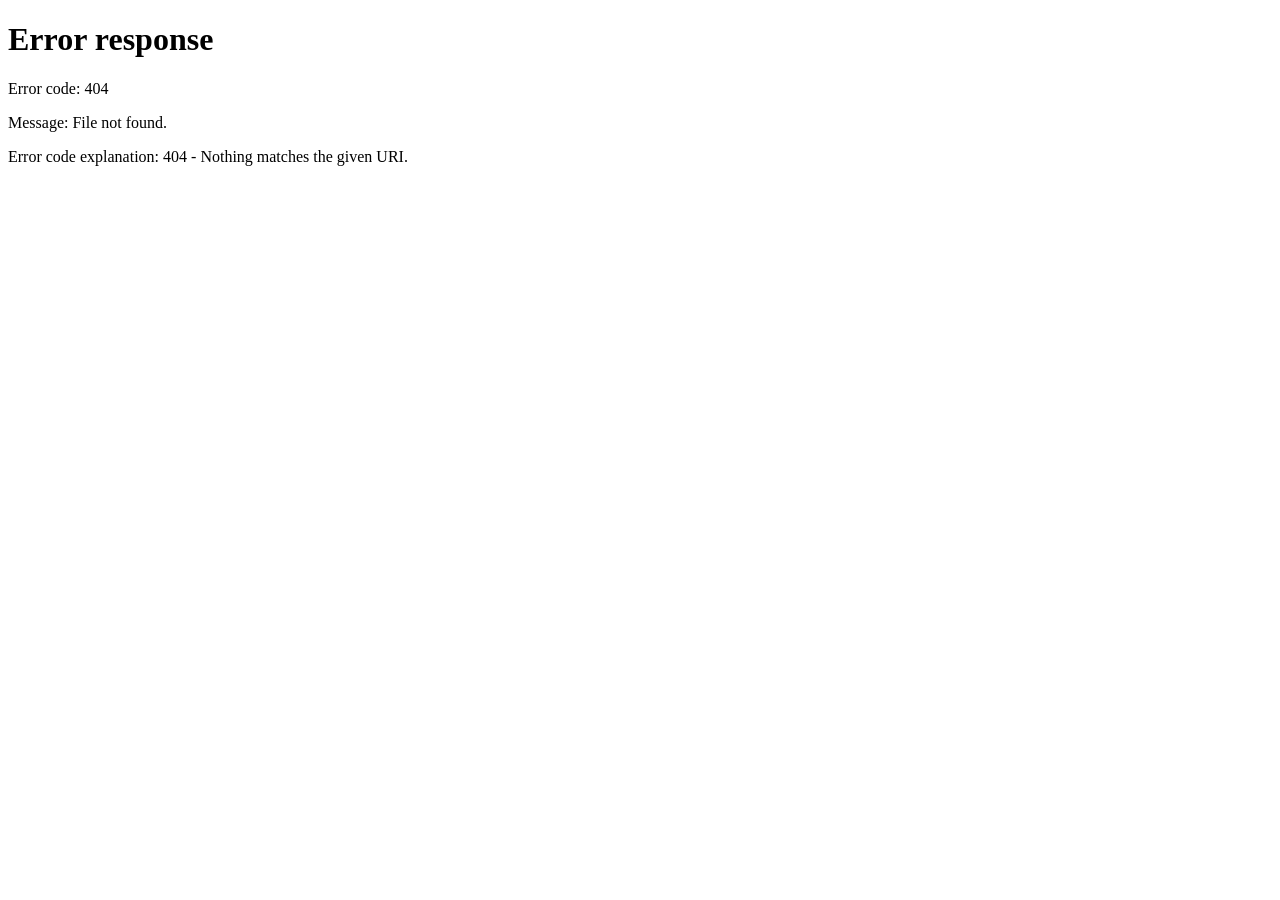
==== erp.html @ e9f8db59 "auto: sync tunnel" ====
<!DOCTYPE html>
<html lang="zh-CN">
<head>
  <meta charset="UTF-8">
  <meta name="viewport" content="width=device-width, initial-scale=1.0">
  <title>孙氏集团 ERP 管理系统</title>
  <meta http-equiv="refresh" content="0;url=,=/SunGroupERP/">
  <style>
    body { background:#0A0E17; color:#fff; font-family:"Microsoft YaHei",sans-serif; display:flex; align-items:center; justify-content:center; height:100vh; margin:0; }
    .box { text-align:center; }
    .brand { font-family:Roboto; font-size:1.5rem; font-weight:700; letter-spacing:3px; background:linear-gradient(90deg,#FF6B35,#FFD700,#00D2A0,#4A90D9,#7B4FBF,#E91E7B); -webkit-background-clip:text; -webkit-text-fill-color:transparent; margin-bottom:12px; }
    p { color:#B0B8C8; margin:8px 0; }
    a { color:#FF6B35; font-size:0.9rem; }
    .loading { margin-top:24px; width:40px; height:40px; border:3px solid rgba(255,255,255,0.1); border-top-color:#FF6B35; border-radius:50%; animation:spin .8s linear infinite; margin-left:auto; margin-right:auto; }
    @keyframes spin { to { transform:rotate(360deg); } }
  </style>
</head>
<body>
  <div class="box">
    <div class="brand">SUN GROUP</div>
    <p>孙氏集团 · 企业管理系统</p>
    <div class="loading"></div>
    <p style="font-size:0.8rem;margin-top:16px;">正在跳转...</p>
    <a href=",=/SunGroupERP/">如果没有自动跳转，点这里</a>
  </div>
</body>
</html>
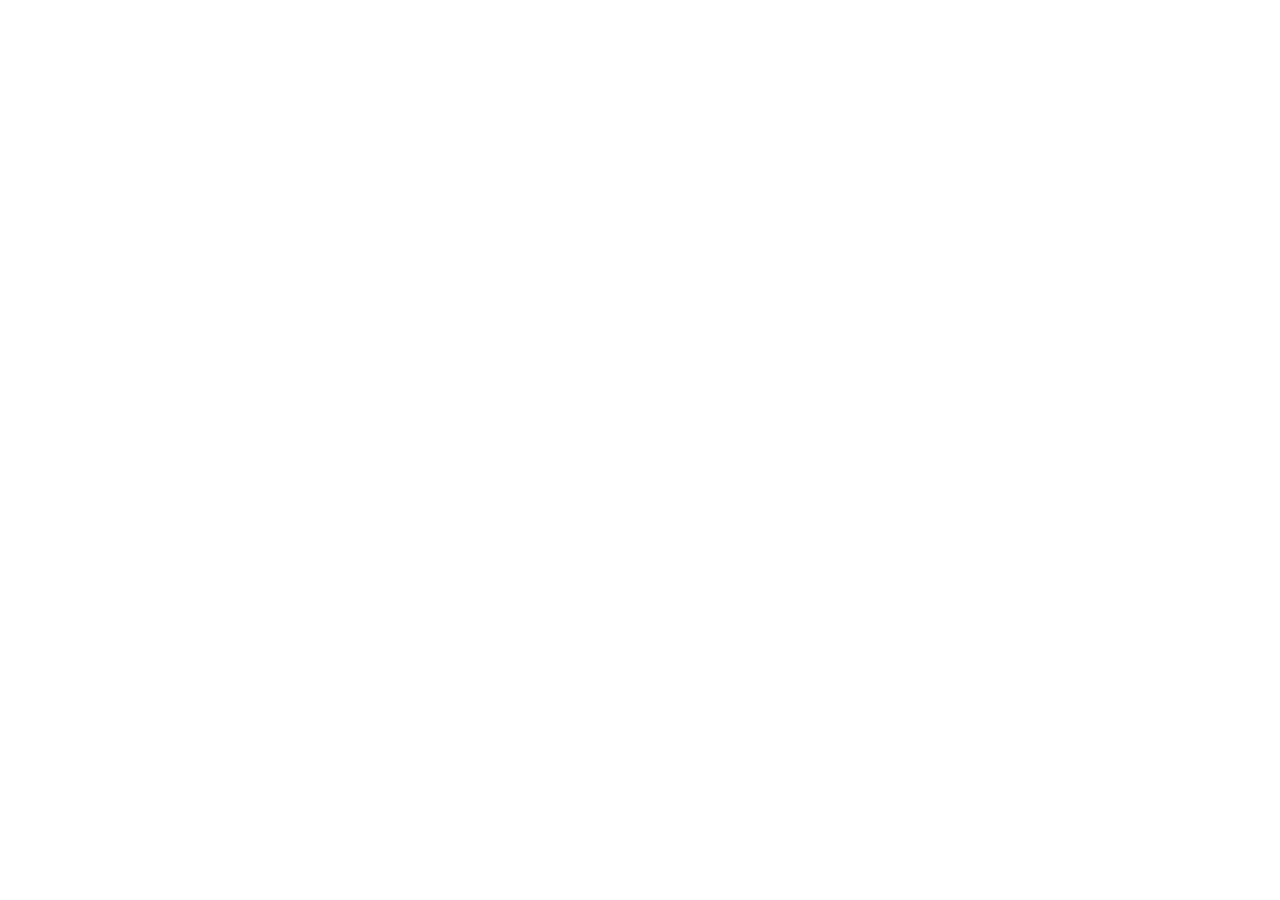
==== commit 5fe2e5ab: "fix: correct tunnel URL" ====
--- a/erp.html
+++ b/erp.html
@@ -4,7 +4,7 @@
   <meta charset="UTF-8">
   <meta name="viewport" content="width=device-width, initial-scale=1.0">
   <title>孙氏集团 ERP 管理系统</title>
-  <meta http-equiv="refresh" content="0;url=,=/SunGroupERP/">
+  <meta http-equiv="refresh" content="0;url=https://ac52b942418382.lhr.life/SunGroupERP/">
   <style>
     body { background:#0A0E17; color:#fff; font-family:"Microsoft YaHei",sans-serif; display:flex; align-items:center; justify-content:center; height:100vh; margin:0; }
     .box { text-align:center; }
@@ -21,7 +21,7 @@
     <p>孙氏集团 · 企业管理系统</p>
     <div class="loading"></div>
     <p style="font-size:0.8rem;margin-top:16px;">正在跳转...</p>
-    <a href=",=/SunGroupERP/">如果没有自动跳转，点这里</a>
+    <a href="https://ac52b942418382.lhr.life/SunGroupERP/">如果没有自动跳转，点这里</a>
   </div>
 </body>
 </html>
@@ -42,3 +42,8 @@
 
 
 
+
+
+
+
+
